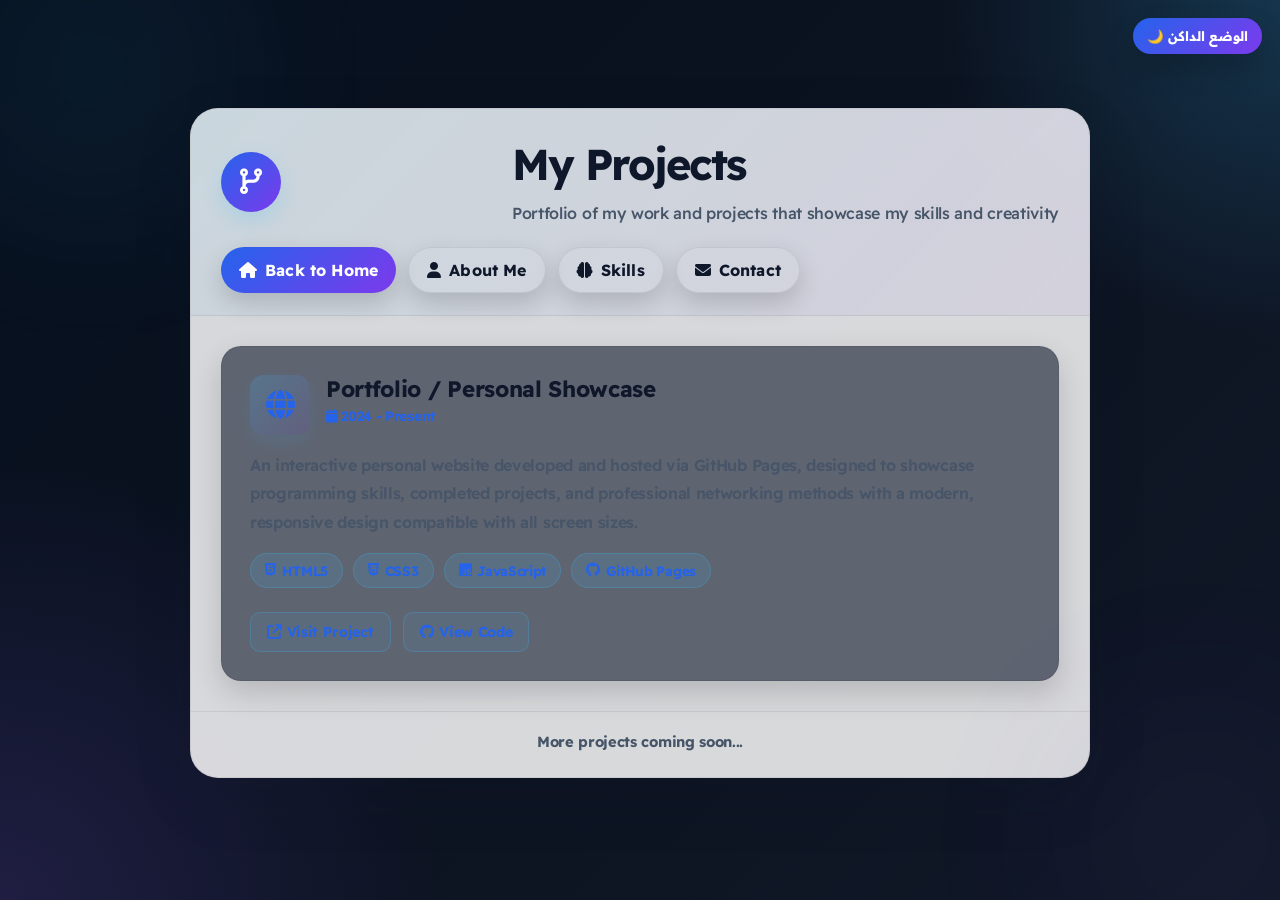
==== projects.html @ 2479df61 "Add files via upload" ====
<!DOCTYPE html>
<html lang="en" dir="ltr">
<head>
    <meta charset="UTF-8">
    <meta name="viewport" content="width=device-width, initial-scale=1.0">
    <title>My Projects | Aony Adel</title>
    <link rel="stylesheet" href="theme.css">
    <link href="https://fonts.googleapis.com/css2?family=Readex+Pro:wght@400;500;600;700;800&family=Tajawal:wght@400;700;800&display=swap" rel="stylesheet">
    <link rel="stylesheet" href="https://cdnjs.cloudflare.com/ajax/libs/font-awesome/6.4.0/css/all.min.css">
    <style>
        .page {
            position: relative;
            width: 100%;
            max-width: 900px;
            background: var(--surface);
            border: 1px solid var(--border-color);
            border-radius: 28px;
            overflow: hidden;
            box-shadow: var(--shadow);
            margin: 0 auto;
        }

        body {
            display: flex;
            align-items: center;
            justify-content: center;
        }

        .hero {
            padding: 28px 30px 22px;
            background: linear-gradient(135deg, rgba(56, 189, 248, 0.08), rgba(124, 58, 237, 0.05));
            border-bottom: 1px solid var(--border-color);
        }

        .hero-top {
            display: flex;
            justify-content: space-between;
            align-items: center;
            gap: 20px;
            flex-wrap: wrap;
        }

        .badge {
            width: 60px;
            height: 60px;
            border-radius: 50%;
            background: linear-gradient(135deg, var(--accent-color), var(--accent-2));
            display: flex;
            align-items: center;
            justify-content: center;
            font-size: 1.6rem;
            color: white;
            box-shadow: 0 8px 20px rgba(56, 189, 248, 0.22);
            flex-shrink: 0;
        }

        .hero h1 {
            font-weight: 800;
            letter-spacing: -0.05em;
        }

        .hero p {
            color: var(--muted);
            line-height: 1.6;
            margin-top: 8px;
        }

        .btn {
            display: inline-flex;
            align-items: center;
            gap: 8px;
            padding: 12px 18px;
            border-radius: 999px;
            text-decoration: none;
            font-weight: 800;
            color: #fff;
            transition: transform 0.25s ease, box-shadow 0.25s ease;
            box-shadow: 0 10px 24px rgba(0, 0, 0, 0.16);
            letter-spacing: 0.01em;
        }

        .btn-primary {
            background: linear-gradient(135deg, var(--accent-color), var(--accent-2));
        }

        .btn-secondary {
            background: rgba(255, 255, 255, 0.06);
            border: 1px solid var(--border-color);
            color: var(--text-color);
        }

        .btn:hover {
            transform: translateY(-3px);
        }

        .btn-secondary:hover {
            background: rgba(56, 189, 248, 0.12);
        }

        .hero-actions {
            display: flex;
            gap: 12px;
            margin-top: 20px;
            flex-wrap: wrap;
        }

        .content {
            padding: 30px;
            display: grid;
            gap: 24px;
        }

        .projects-grid {
            display: grid;
            grid-template-columns: 1fr;
            gap: 24px;
        }

        .project-card {
            background: rgba(15, 23, 42, 0.6);
            border: 1px solid var(--border-color);
            border-radius: 20px;
            padding: 28px;
            box-shadow: 0 12px 30px rgba(0, 0, 0, 0.16);
            transition: transform 0.25s ease, border-color 0.25s ease;
            display: flex;
            flex-direction: column;
            gap: 16px;
        }

        .project-card:hover {
            transform: translateY(-6px);
            border-color: rgba(56, 189, 248, 0.24);
        }

        .project-header {
            display: flex;
            align-items: flex-start;
            gap: 16px;
        }

        .project-icon {
            width: 60px;
            height: 60px;
            min-width: 60px;
            border-radius: 14px;
            background: linear-gradient(135deg, rgba(56, 189, 248, 0.2), rgba(124, 58, 237, 0.1));
            display: flex;
            align-items: center;
            justify-content: center;
            font-size: 1.8rem;
            color: var(--accent-color);
            box-shadow: 0 8px 16px rgba(56, 189, 248, 0.1);
        }

        .project-title {
            flex: 1;
        }

        .project-title h2 {
            font-size: 1.4rem;
            margin-bottom: 4px;
            color: var(--text-color);
            font-weight: 800;
        }

        .project-date {
            font-size: 0.85rem;
            color: var(--accent-color);
            font-weight: 700;
        }

        .project-description {
            color: var(--muted);
            line-height: 1.8;
            font-weight: 600;
        }

        .project-technologies {
            display: flex;
            flex-wrap: wrap;
            gap: 10px;
        }

        .tech-badge {
            display: inline-flex;
            align-items: center;
            gap: 6px;
            padding: 8px 14px;
            border-radius: 20px;
            background: rgba(56, 189, 248, 0.12);
            border: 1px solid rgba(56, 189, 248, 0.24);
            color: var(--accent-color);
            font-size: 0.85rem;
            font-weight: 700;
        }

        .tech-badge i {
            font-size: 0.9rem;
        }

        .project-actions {
            display: flex;
            gap: 12px;
            flex-wrap: wrap;
            margin-top: 8px;
        }

        .project-link {
            display: inline-flex;
            align-items: center;
            gap: 6px;
            padding: 10px 16px;
            border-radius: 10px;
            background: rgba(56, 189, 248, 0.08);
            border: 1px solid rgba(56, 189, 248, 0.24);
            color: var(--accent-color);
            text-decoration: none;
            font-weight: 700;
            font-size: 0.9rem;
            transition: transform 0.25s ease, background 0.25s ease;
        }

        .project-link:hover {
            transform: translateY(-2px);
            background: rgba(56, 189, 248, 0.16);
        }

        .section-title {
            text-align: center;
            margin-bottom: 28px;
        }

        .section-title h2 {
            font-size: 1.8rem;
            margin-bottom: 8px;
            color: var(--text-color);
            font-weight: 800;
        }

        .section-title p {
            color: var(--muted);
            font-weight: 600;
        }

        .footer {
            text-align: center;
            padding: 20px 24px 26px;
            color: var(--muted);
            font-size: 0.92rem;
            font-weight: 700;
            border-top: 1px solid var(--border-color);
        }

        @media (max-width: 768px) {
            .page {
                border-radius: 20px;
            }

            .hero {
                padding: 22px 20px 18px;
            }

            .hero-top {
                gap: 12px;
            }

            .badge {
                width: 50px;
                height: 50px;
                font-size: 1.4rem;
            }

            .btn {
                padding: 10px 14px;
                font-size: 0.9rem;
            }

            .hero-actions {
                margin-top: 16px;
                gap: 8px;
            }

            .content {
                padding: 20px;
                gap: 18px;
            }

            .projects-grid {
                gap: 18px;
            }

            .project-card {
                padding: 20px;
                border-radius: 16px;
            }

            .project-header {
                gap: 12px;
            }

            .project-icon {
                width: 50px;
                height: 50px;
                font-size: 1.5rem;
                border-radius: 12px;
            }

            .project-title h2 {
                font-size: 1.15rem;
            }

            .tech-badge {
                font-size: 0.75rem;
                padding: 6px 12px;
            }
        }

        @media (max-width: 640px) {
            body {
                padding: 12px 8px;
            }

            .page {
                border-radius: 16px;
            }

            .hero {
                padding: 16px 12px 12px;
            }

            .hero-top {
                flex-direction: column;
                align-items: flex-start;
            }

            .badge {
                width: 45px;
                height: 45px;
                font-size: 1.2rem;
            }

            .hero h1 {
                font-size: 1.3rem;
            }

            .btn {
                padding: 9px 12px;
                font-size: 0.8rem;
            }

            .hero-actions {
                width: 100%;
                flex-direction: column;
                margin-top: 12px;
            }

            .content {
                padding: 14px;
                gap: 14px;
            }

            .projects-grid {
                gap: 14px;
            }

            .project-card {
                padding: 14px;
            }

            .project-header {
                gap: 10px;
            }

            .project-icon {
                width: 45px;
                height: 45px;
                font-size: 1.3rem;
            }

            .project-title h2 {
                font-size: 1rem;
            }

            .project-date {
                font-size: 0.75rem;
            }

            .project-description {
                font-size: 0.9rem;
            }

            .tech-badge {
                font-size: 0.7rem;
                padding: 5px 10px;
            }

            .project-link {
                padding: 8px 12px;
                font-size: 0.8rem;
            }

            .section-title h2 {
                font-size: 1.4rem;
            }
        }
    </style>
</head>
<body>
    <div class="page">
        <section class="hero">
            <div class="hero-top">
                <div class="badge"><i class="fa-solid fa-code-branch"></i></div>
                <div>
                    <h1>My Projects</h1>
                    <p>Portfolio of my work and projects that showcase my skills and creativity</p>
                </div>
            </div>

            <div class="hero-actions">
                <a href="index.html" class="btn btn-primary"><i class="fa-solid fa-house"></i> Back to Home</a>
                <a href="about.html" class="btn btn-secondary"><i class="fa-solid fa-user"></i> About Me</a>
                <a href="skills.html" class="btn btn-secondary"><i class="fa-solid fa-brain"></i> Skills</a>
                <a href="contact.html" class="btn btn-secondary"><i class="fa-solid fa-envelope"></i> Contact</a>
            </div>
        </section>

        <section class="content">
            <div class="projects-grid">
                <div class="project-card">
                    <div class="project-header">
                        <div class="project-icon">
                            <i class="fa-solid fa-globe"></i>
                        </div>
                        <div class="project-title">
                            <h2>Portfolio / Personal Showcase</h2>
                            <div class="project-date"><i class="fa-solid fa-calendar"></i> 2024 - Present</div>
                        </div>
                    </div>

                    <p class="project-description">
                        An interactive personal website developed and hosted via GitHub Pages, designed to showcase programming skills, completed projects, and professional networking methods with a modern, responsive design compatible with all screen sizes.
                    </p>

                    <div class="project-technologies">
                        <div class="tech-badge"><i class="fa-brands fa-html5"></i> HTML5</div>
                        <div class="tech-badge"><i class="fa-brands fa-css3-alt"></i> CSS3</div>
                        <div class="tech-badge"><i class="fa-brands fa-js"></i> JavaScript</div>
                        <div class="tech-badge"><i class="fa-brands fa-github"></i> GitHub Pages</div>
                    </div>

                    <div class="project-actions">
                        <a href="https://aonyadel1-gif.github.io/My-Portfolio/" target="_blank" class="project-link">
                            <i class="fa-solid fa-arrow-up-right-from-square"></i> Visit Project
                        </a>
                        <a href="https://github.com/aonyadel1-gif/My-Portfolio" target="_blank" class="project-link">
                            <i class="fa-brands fa-github"></i> View Code
                        </a>
                    </div>
                </div>
            </div>
        </section>

        <div class="footer">
            <p>More projects coming soon...</p>
        </div>
    </div>
    <script src="theme.js"></script>
</body>
</html>
---- theme.css ----
﻿:root {
  color-scheme: dark;
  --bg-color: #07111f;
  --surface: rgba(9, 15, 28, 0.9);
  --surface-strong: rgba(15, 23, 42, 0.96);
  --text-color: #f8fafc;
  --muted: #94a3b8;
  --accent-color: #38bdf8;
  --accent-2: #8b5cf6;
  --accent-hover: #0ea5e9;
  --border-color: rgba(255, 255, 255, 0.12);
  --shadow: 0 24px 70px rgba(0, 0, 0, 0.28);
  --radius: 24px;
}

[data-theme="light"] {
  color-scheme: light;
  --bg-color: #f4f7ff;
  --surface: rgba(255, 255, 255, 0.84);
  --surface-strong: rgba(255, 255, 255, 0.95);
  --text-color: #0f172a;
  --muted: #475569;
  --accent-color: #2563eb;
  --accent-2: #7c3aed;
  --accent-hover: #1d4ed8;
  --border-color: rgba(15, 23, 42, 0.08);
  --shadow: 0 22px 60px rgba(15, 23, 42, 0.12);
}

* {
  box-sizing: border-box;
  margin: 0;
  padding: 0;
  font-family: 'Readex Pro', 'Tajawal', sans-serif;
}

html {
  scroll-behavior: smooth;
}

body {
  min-height: 100vh;
  background:
    radial-gradient(circle at top right, rgba(56, 189, 248, 0.2), transparent 22%),
    radial-gradient(circle at bottom left, rgba(139, 92, 246, 0.16), transparent 28%),
    linear-gradient(135deg, #07111f 0%, #0b1220 45%, #111827 100%);
  color: var(--text-color);
  padding: 26px 16px 40px;
  overflow-x: hidden;
  position: relative;
  font-weight: 500;
  letter-spacing: -0.02em;
}

body::before,
body::after {
  content: '';
  position: fixed;
  width: 320px;
  height: 320px;
  border-radius: 50%;
  filter: blur(90px);
  opacity: 0.24;
  pointer-events: none;
  z-index: 0;
  animation: drift 10s ease-in-out infinite alternate;
}

body::before {
  top: -90px;
  left: -70px;
  background: rgba(56, 189, 248, 0.25);
}

body::after {
  bottom: -100px;
  right: -80px;
  background: rgba(139, 92, 246, 0.2);
  animation-duration: 12s;
}

::selection {
  background: rgba(56, 189, 248, 0.24);
  color: white;
}

.container {
  position: relative;
  z-index: 1;
  max-width: 980px;
  margin: 0 auto;
  padding: 0 8px;
}

header {
  position: relative;
  overflow: hidden;
  background: var(--surface);
  border: 1px solid var(--border-color);
  border-radius: 30px;
  padding: 34px 28px 30px;
  text-align: center;
  box-shadow: var(--shadow);
  backdrop-filter: blur(16px);
  margin-bottom: 24px;
  border-top: 3px solid rgba(56, 189, 248, 0.5);
}

header::before {
  content: '';
  position: absolute;
  inset: 0;
  background: linear-gradient(125deg, rgba(56, 189, 248, 0.16), transparent 38%, rgba(255,255,255,0.06) 55%, transparent 75%);
  transform: translateX(-120%);
  transition: transform 0.8s ease;
  pointer-events: none;
}

header:hover::before {
  transform: translateX(120%);
}

.profile-img {
  display: inline-flex;
  width: fit-content;
  padding: 8px;
  border-radius: 50%;
  background: linear-gradient(135deg, rgba(56, 189, 248, 0.22), rgba(139, 92, 246, 0.16));
  border: 2px solid rgba(255, 255, 255, 0.16);
  box-shadow: inset 0 0 0 1px rgba(255,255,255,0.12), 0 22px 60px rgba(0, 0, 0, 0.2);
  margin-bottom: 24px;
  animation: float 4s ease-in-out infinite;
}

.profile-img img {
  width: 220px;
  height: 220px;
  border-radius: 50%;
  object-fit: cover;
  border: 5px solid rgba(255, 255, 255, 0.16);
  display: block;
}

h1 {
  font-size: clamp(1.85rem, 4vw, 2.7rem);
  font-weight: 800;
  margin-bottom: 10px;
  color: var(--text-color);
  letter-spacing: -0.05em;
}

.subtitle {
  color: var(--muted);
  font-size: 1rem;
  line-height: 1.8;
  max-width: 720px;
  margin: 0 auto 4px;
}

.action-row {
  display: flex;
  justify-content: center;
  flex-wrap: wrap;
  gap: 12px;
  margin-top: 22px;
}

.about-link {
  display: inline-flex;
  align-items: center;
  gap: 8px;
  padding: 12px 18px;
  border-radius: 999px;
  text-decoration: none;
  font-weight: 800;
  color: var(--text-color);
  background: rgba(255, 255, 255, 0.06);
  border: 1px solid var(--border-color);
  transition: transform 0.25s ease, box-shadow 0.25s ease, background 0.25s ease;
  box-shadow: 0 10px 24px rgba(0, 0, 0, 0.08);
  letter-spacing: 0.01em;
}

.about-link i {
  color: var(--accent-color);
}

.about-link:hover {
  transform: translateY(-3px);
  background: linear-gradient(135deg, rgba(56, 189, 248, 0.18), rgba(139, 92, 246, 0.15));
  box-shadow: 0 16px 30px rgba(56, 189, 248, 0.16);
}

.search-box {
  margin: 26px 0 24px;
  padding: 14px 16px;
  background: var(--surface-strong);
  border: 1px solid var(--border-color);
  border-radius: 999px;
  box-shadow: var(--shadow);
  transition: transform 0.25s ease, border-color 0.25s ease;
}

.search-box:hover {
  transform: translateY(-2px);
  border-color: rgba(56, 189, 248, 0.28);
}

.search-form {
  display: flex;
  align-items: center;
  gap: 10px;
}

.search-input {
  flex: 1;
  border: none;
  outline: none;
  background: transparent;
  color: var(--text-color);
  font-size: 1rem;
  padding: 6px 2px;
}

.search-input::placeholder {
  color: var(--muted);
}

.search-btn {
  width: 46px;
  height: 46px;
  border: none;
  border-radius: 50%;
  background: linear-gradient(135deg, var(--accent-color), var(--accent-2));
  color: white;
  display: grid;
  place-items: center;
  cursor: pointer;
  transition: transform 0.25s ease, filter 0.25s ease;
}

.search-btn:hover {
  transform: scale(1.05);
  filter: brightness(1.04);
}

.cards-grid {
  display: grid;
  grid-template-columns: repeat(2, minmax(240px, 1fr));
  gap: 20px;
  margin-bottom: 24px;
}

.card {
  background: var(--surface);
  border: 1px solid var(--border-color);
  border-radius: var(--radius);
  padding: 22px;
  box-shadow: var(--shadow);
  transition: transform 0.25s ease, border-color 0.25s ease;
  border-top: 3px solid rgba(56, 189, 248, 0.4);
}

.card:hover {
  transform: translateY(-5px);
  border-color: rgba(56, 189, 248, 0.24);
}

.card-icon {
  font-size: 1.35rem;
  color: var(--accent-color);
  margin-bottom: 12px;
}

.card h3 {
  font-size: 1.15rem;
  margin-bottom: 8px;
  color: var(--text-color);
}

.card p {
  color: var(--muted);
  line-height: 1.8;
  font-size: 0.98rem;
}

.social-links {
  display: flex;
  justify-content: center;
  flex-wrap: wrap;
  gap: 12px;
  margin-top: 10px;
}

.social-btn {
  width: 48px;
  height: 48px;
  border-radius: 16px;
  display: grid;
  place-items: center;
  color: var(--text-color);
  text-decoration: none;
  border: 1px solid var(--border-color);
  background: rgba(255,255,255,0.05);
  box-shadow: 0 10px 24px rgba(0,0,0,0.08);
  transition: transform 0.25s ease, background 0.25s ease;
}

.social-btn:hover {
  transform: translateY(-3px);
  background: linear-gradient(135deg, rgba(56, 189, 248, 0.18), rgba(139, 92, 246, 0.14));
}

.theme-toggle-btn {
  position: fixed;
  top: 18px;
  right: 18px;
  z-index: 9999;
  border: none;
  border-radius: 999px;
  padding: 10px 14px;
  background: linear-gradient(135deg, var(--accent-color), var(--accent-2));
  color: white;
  cursor: pointer;
  font-weight: 700;
  box-shadow: 0 14px 30px rgba(0, 0, 0, 0.2);
  display: inline-flex;
  align-items: center;
  gap: 8px;
  transition: transform 0.2s ease, box-shadow 0.2s ease;
}

.theme-toggle-btn:hover {
  transform: translateY(-2px);
  box-shadow: 0 16px 34px rgba(0, 0, 0, 0.24);
}

footer {
  margin-top: 30px;
  text-align: center;
  color: var(--muted);
  font-size: 0.92rem;
}

@keyframes float {
  0%, 100% { transform: translateY(0); }
  50% { transform: translateY(-6px); }
}

@keyframes drift {
  from { transform: translate(0, 0) scale(1); }
  to { transform: translate(24px, 16px) scale(1.08); }
}

@media (max-width: 820px) {
  .cards-grid {
    grid-template-columns: 1fr;
  }

  .container {
    padding: 0 12px;
  }
}

@media (max-width: 768px) {
  body {
    padding: 20px 12px 30px;
  }

  .container {
    max-width: 100%;
  }

  header {
    padding: 24px 20px 20px;
    border-radius: 24px;
    margin-bottom: 18px;
  }

  h1 {
    font-size: clamp(1.6rem, 3vw, 2.2rem);
  }

  .profile-img img {
    width: 160px;
    height: 160px;
  }

  .search-box {
    margin: 20px 0 18px;
    padding: 12px 12px;
    border-radius: 18px;
  }

  .cards-grid {
    gap: 16px;
    margin-bottom: 18px;
  }
}

@media (max-width: 640px) {
  body {
    padding: 16px 10px 24px;
  }

  header {
    padding: 20px 16px 18px;
    border-radius: 20px;
    margin-bottom: 16px;
  }

  .profile-img img {
    width: 140px;
    height: 140px;
    border-width: 4px;
  }

  h1 {
    font-size: clamp(1.4rem, 2.5vw, 1.8rem);
    margin-bottom: 8px;
  }

  .subtitle {
    font-size: 0.9rem;
    margin: 0 auto 8px;
  }

  .action-row {
    gap: 8px;
    margin-top: 16px;
  }

  .about-link {
    padding: 10px 14px;
    font-size: 0.85rem;
  }

  .search-box {
    margin: 16px 0 14px;
    padding: 10px 10px;
    border-radius: 16px;
  }

  .search-input {
    font-size: 0.9rem;
    padding: 4px 2px;
  }

  .search-btn {
    width: 40px;
    height: 40px;
  }

  .cards-grid {
    grid-template-columns: 1fr;
    gap: 12px;
    margin-bottom: 16px;
  }

  .card {
    padding: 16px;
    border-radius: 16px;
  }

  .card-icon {
    font-size: 1.2rem;
    margin-bottom: 10px;
  }

  .card h3 {
    font-size: 1rem;
    margin-bottom: 6px;
  }

  .card p {
    font-size: 0.9rem;
    line-height: 1.6;
  }

  .social-links {
    gap: 8px;
    margin-top: 8px;
  }

  .social-btn {
    width: 42px;
    height: 42px;
  }

  .theme-toggle-btn {
    top: 10px;
    right: 10px;
    padding: 8px 12px;
    font-size: 0.75rem;
  }

  footer {
    margin-top: 20px;
    padding: 16px 12px;
    font-size: 0.85rem;
  }
}

@media (max-width: 480px) {
  body {
    padding: 12px 8px 20px;
  }

  header {
    padding: 16px 12px 14px;
  }

  .profile-img img {
    width: 120px;
    height: 120px;
    border-width: 3px;
  }

  h1 {
    font-size: 1.2rem;
  }

  .subtitle {
    font-size: 0.85rem;
    line-height: 1.6;
  }

  .about-link {
    padding: 9px 12px;
    font-size: 0.8rem;
    gap: 6px;
  }

  .search-input::placeholder {
    font-size: 0.8rem;
  }

  .card {
    padding: 14px;
  }
}

@media (max-width: 640px) {
  body {
    padding: 18px 12px 32px;
  }

  header {
    padding: 28px 18px 24px;
  }

  .profile-img img {
    width: 180px;
    height: 180px;
  }

  .search-box {
    border-radius: 18px;
    padding: 12px 14px;
  }

  .theme-toggle-btn {
    top: 12px;
    right: 12px;
    padding: 9px 12px;
  }
}
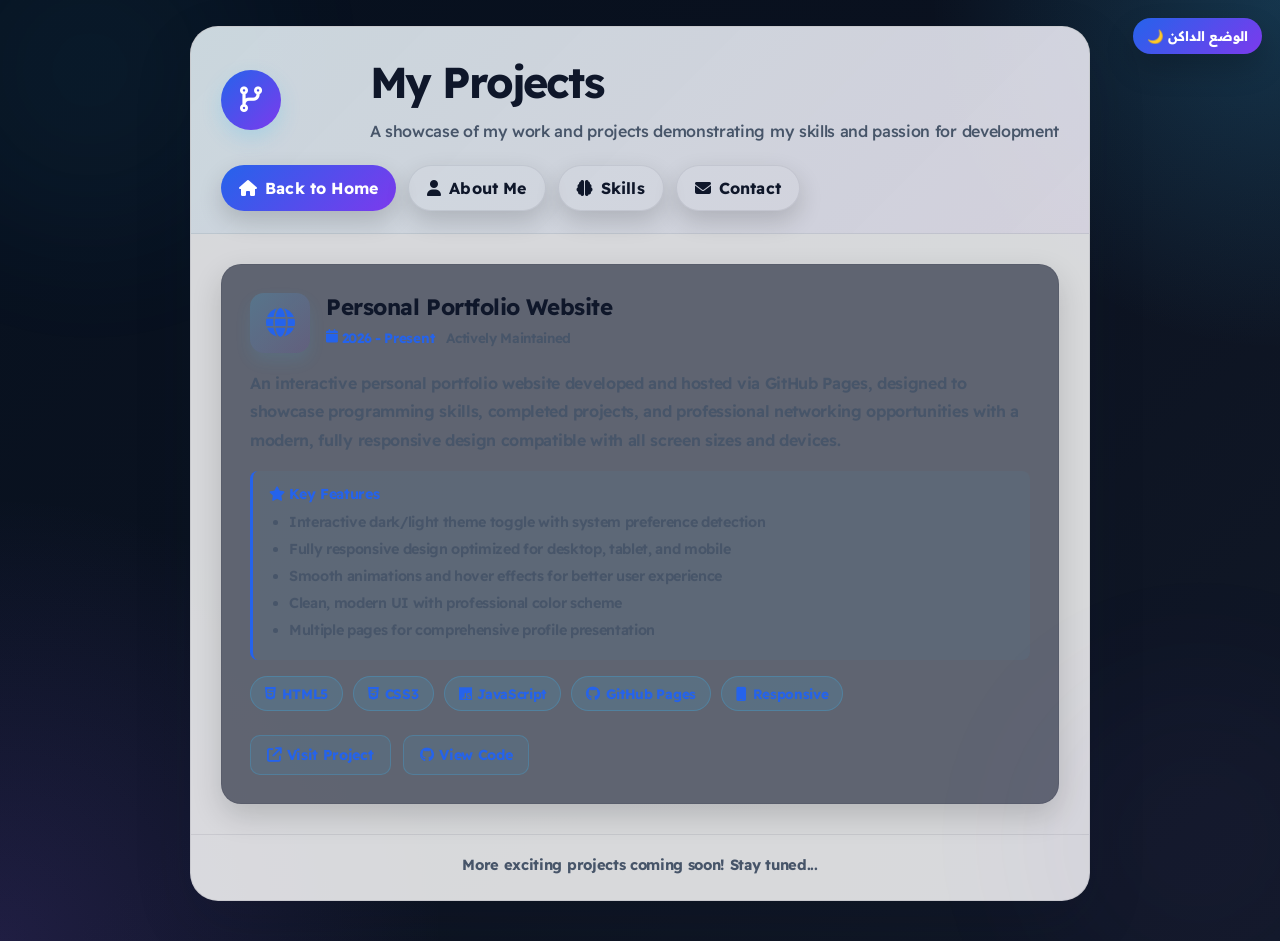
==== commit 72c7aec2: "Add files via upload" ====
--- a/projects.html
+++ b/projects.html
@@ -122,7 +122,7 @@
             border-radius: 20px;
             padding: 28px;
             box-shadow: 0 12px 30px rgba(0, 0, 0, 0.16);
-            transition: transform 0.25s ease, border-color 0.25s ease;
+            transition: transform 0.25s ease, border-color 0.25s ease, box-shadow 0.25s ease;
             display: flex;
             flex-direction: column;
             gap: 16px;
@@ -131,6 +131,7 @@
         .project-card:hover {
             transform: translateY(-6px);
             border-color: rgba(56, 189, 248, 0.24);
+            box-shadow: 0 16px 40px rgba(56, 189, 248, 0.1);
         }
 
         .project-header {
@@ -159,21 +160,62 @@
 
         .project-title h2 {
             font-size: 1.4rem;
-            margin-bottom: 4px;
+            margin-bottom: 8px;
             color: var(--text-color);
             font-weight: 800;
+            letter-spacing: -0.02em;
+        }
+
+        .project-meta {
+            display: flex;
+            gap: 12px;
+            font-size: 0.85rem;
+            flex-wrap: wrap;
         }
 
         .project-date {
-            font-size: 0.85rem;
             color: var(--accent-color);
             font-weight: 700;
+            display: flex;
+            align-items: center;
+            gap: 4px;
+        }
+
+        .project-status {
+            color: var(--muted);
+            font-weight: 600;
         }
 
         .project-description {
             color: var(--muted);
             line-height: 1.8;
             font-weight: 600;
+        }
+
+        .project-features {
+            background: rgba(56, 189, 248, 0.04);
+            border-left: 3px solid var(--accent-color);
+            padding: 14px 16px;
+            border-radius: 8px;
+        }
+
+        .project-features h4 {
+            color: var(--accent-color);
+            font-size: 0.9rem;
+            font-weight: 800;
+            margin-bottom: 8px;
+        }
+
+        .project-features ul {
+            color: var(--muted);
+            font-size: 0.9rem;
+            line-height: 1.6;
+            font-weight: 600;
+            margin-left: 20px;
+        }
+
+        .project-features li {
+            margin-bottom: 4px;
         }
 
         .project-technologies {
@@ -193,6 +235,11 @@
             color: var(--accent-color);
             font-size: 0.85rem;
             font-weight: 700;
+            transition: transform 0.25s ease;
+        }
+
+        .tech-badge:hover {
+            transform: scale(1.05);
         }
 
         .tech-badge i {
@@ -224,23 +271,7 @@
         .project-link:hover {
             transform: translateY(-2px);
             background: rgba(56, 189, 248, 0.16);
-        }
-
-        .section-title {
-            text-align: center;
-            margin-bottom: 28px;
-        }
-
-        .section-title h2 {
-            font-size: 1.8rem;
-            margin-bottom: 8px;
-            color: var(--text-color);
-            font-weight: 800;
-        }
-
-        .section-title p {
-            color: var(--muted);
-            font-weight: 600;
+            border-color: rgba(56, 189, 248, 0.4);
         }
 
         .footer {
@@ -382,12 +413,24 @@
                 font-size: 1rem;
             }
 
-            .project-date {
+            .project-meta {
                 font-size: 0.75rem;
             }
 
             .project-description {
                 font-size: 0.9rem;
+            }
+
+            .project-features {
+                padding: 12px 14px;
+            }
+
+            .project-features h4 {
+                font-size: 0.8rem;
+            }
+
+            .project-features ul {
+                font-size: 0.85rem;
             }
 
             .tech-badge {
@@ -398,10 +441,6 @@
             .project-link {
                 padding: 8px 12px;
                 font-size: 0.8rem;
-            }
-
-            .section-title h2 {
-                font-size: 1.4rem;
             }
         }
     </style>
@@ -413,7 +452,7 @@
                 <div class="badge"><i class="fa-solid fa-code-branch"></i></div>
                 <div>
                     <h1>My Projects</h1>
-                    <p>Portfolio of my work and projects that showcase my skills and creativity</p>
+                    <p>A showcase of my work and projects demonstrating my skills and passion for development</p>
                 </div>
             </div>
 
@@ -433,20 +472,35 @@
                             <i class="fa-solid fa-globe"></i>
                         </div>
                         <div class="project-title">
-                            <h2>Portfolio / Personal Showcase</h2>
-                            <div class="project-date"><i class="fa-solid fa-calendar"></i> 2024 - Present</div>
+                            <h2>Personal Portfolio Website</h2>
+                            <div class="project-meta">
+                                <span class="project-date"><i class="fa-solid fa-calendar"></i> 2026 - Present</span>
+                                <span class="project-status">Actively Maintained</span>
+                            </div>
                         </div>
                     </div>
 
                     <p class="project-description">
-                        An interactive personal website developed and hosted via GitHub Pages, designed to showcase programming skills, completed projects, and professional networking methods with a modern, responsive design compatible with all screen sizes.
+                        An interactive personal portfolio website developed and hosted via GitHub Pages, designed to showcase programming skills, completed projects, and professional networking opportunities with a modern, fully responsive design compatible with all screen sizes and devices.
                     </p>
+
+                    <div class="project-features">
+                        <h4><i class="fa-solid fa-star"></i> Key Features</h4>
+                        <ul>
+                            <li>Interactive dark/light theme toggle with system preference detection</li>
+                            <li>Fully responsive design optimized for desktop, tablet, and mobile</li>
+                            <li>Smooth animations and hover effects for better user experience</li>
+                            <li>Clean, modern UI with professional color scheme</li>
+                            <li>Multiple pages for comprehensive profile presentation</li>
+                        </ul>
+                    </div>
 
                     <div class="project-technologies">
                         <div class="tech-badge"><i class="fa-brands fa-html5"></i> HTML5</div>
                         <div class="tech-badge"><i class="fa-brands fa-css3-alt"></i> CSS3</div>
                         <div class="tech-badge"><i class="fa-brands fa-js"></i> JavaScript</div>
                         <div class="tech-badge"><i class="fa-brands fa-github"></i> GitHub Pages</div>
+                        <div class="tech-badge"><i class="fa-solid fa-mobile"></i> Responsive</div>
                     </div>
 
                     <div class="project-actions">
@@ -462,7 +516,7 @@
         </section>
 
         <div class="footer">
-            <p>More projects coming soon...</p>
+            <p>More exciting projects coming soon! Stay tuned...</p>
         </div>
     </div>
     <script src="theme.js"></script>
